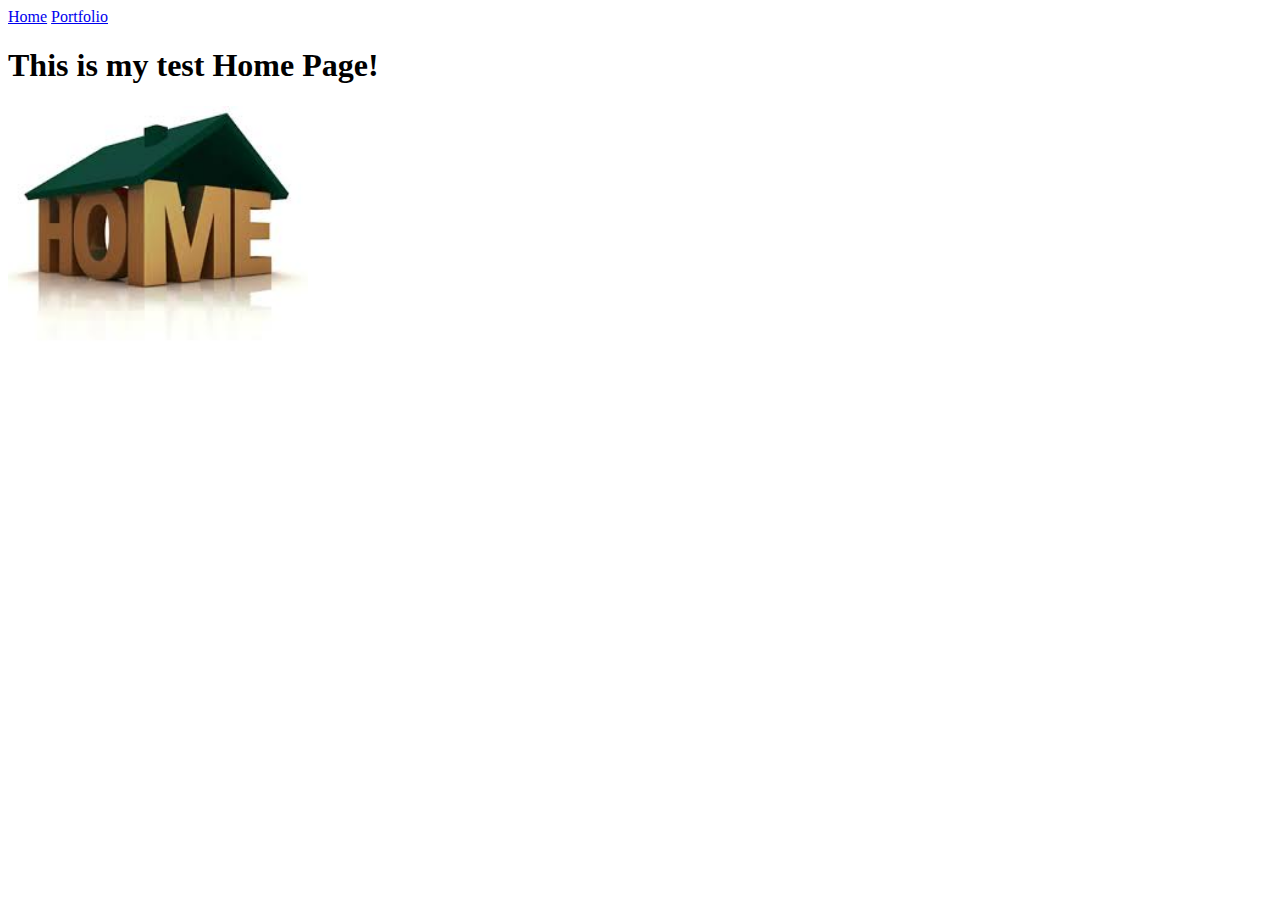
==== index.html @ e199a4bc "Add files via upload" ====
<!DOCTYPE html>
<html lang="en">
    <head>
        <meta charset="utf-8">
        <title>Home</title>
    </head>
    <body>
        <a href="index.html">Home</a>
        <a href="portfolio">Portfolio</a>
        <h1>This is my test Home Page!</h1>
        <img src="images/home.jpg" height="250">
        
    </body>
</html>
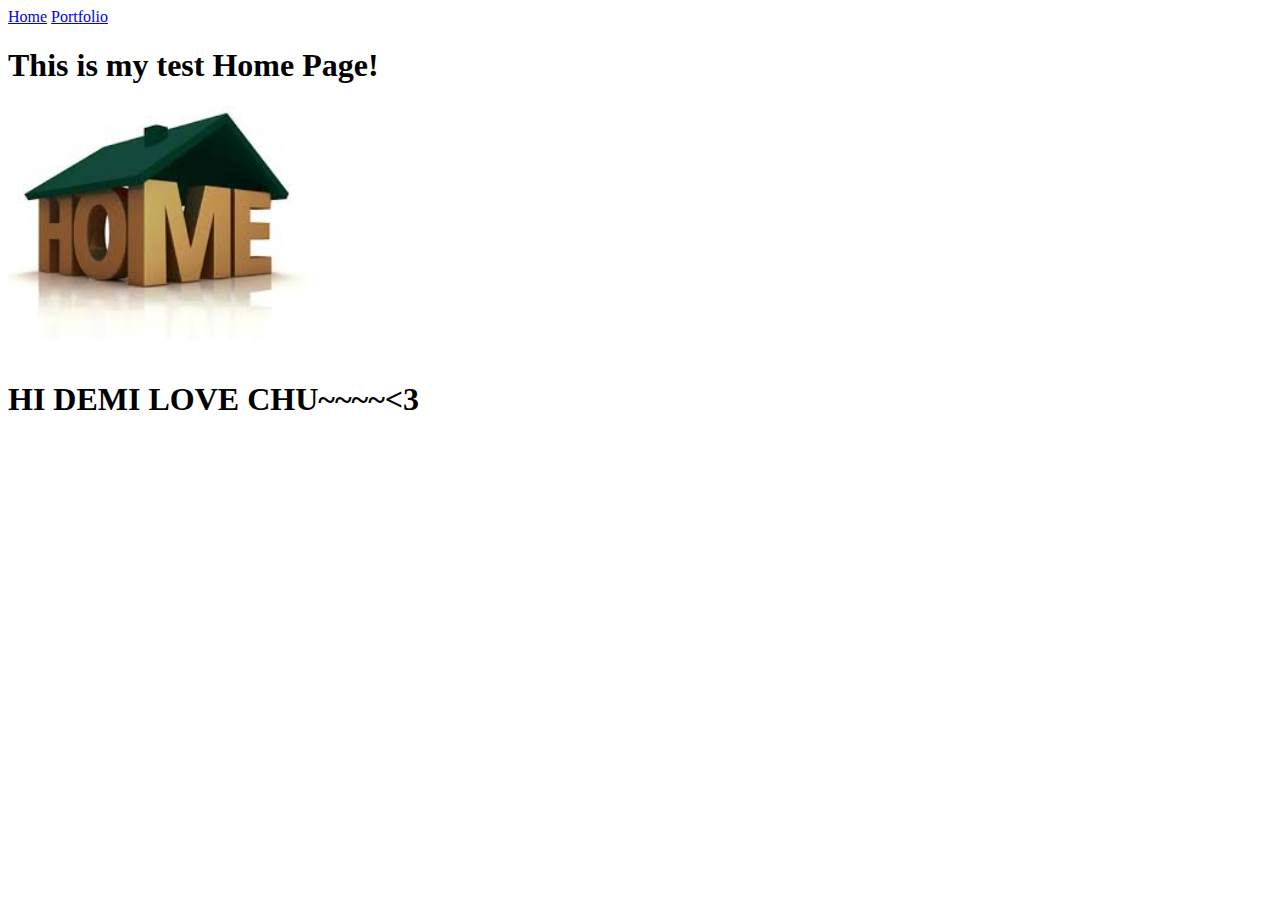
==== commit a1f21aa0: "Update index.html" ====
--- a/index.html
+++ b/index.html
@@ -9,6 +9,7 @@
         <a href="portfolio">Portfolio</a>
         <h1>This is my test Home Page!</h1>
         <img src="images/home.jpg" height="250">
+        <h1>HI DEMI LOVE CHU~~~~<3</h1>
         
     </body>
-</html>+</html>
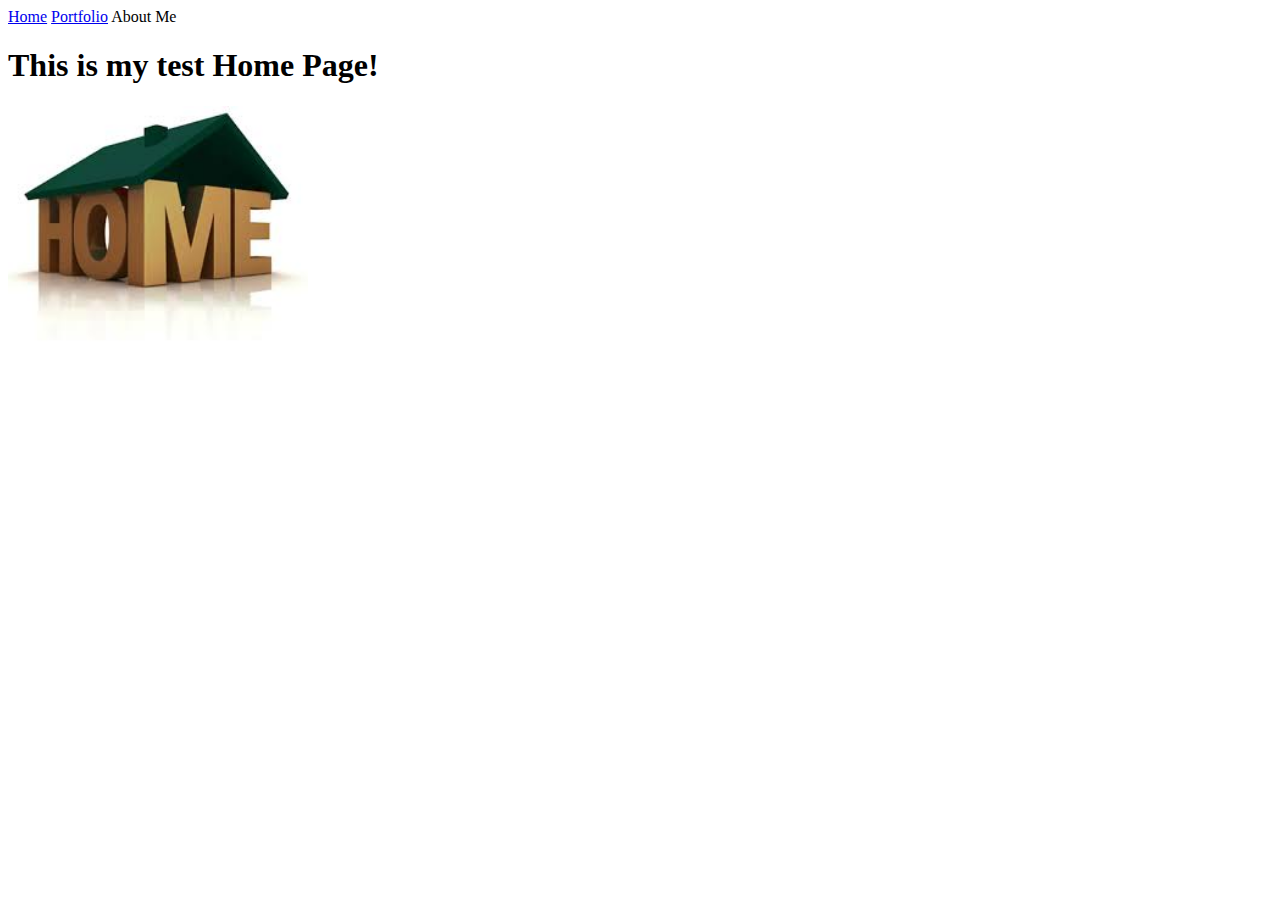
==== commit 2b1a57b9: "Update index.html" ====
--- a/index.html
+++ b/index.html
@@ -7,9 +7,9 @@
     <body>
         <a href="index.html">Home</a>
         <a href="portfolio">Portfolio</a>
+        <a herf="aboutme.html">About Me</a>
         <h1>This is my test Home Page!</h1>
         <img src="images/home.jpg" height="250">
-        <h1>HI DEMI LOVE CHU~~~~<3</h1>
         
     </body>
 </html>
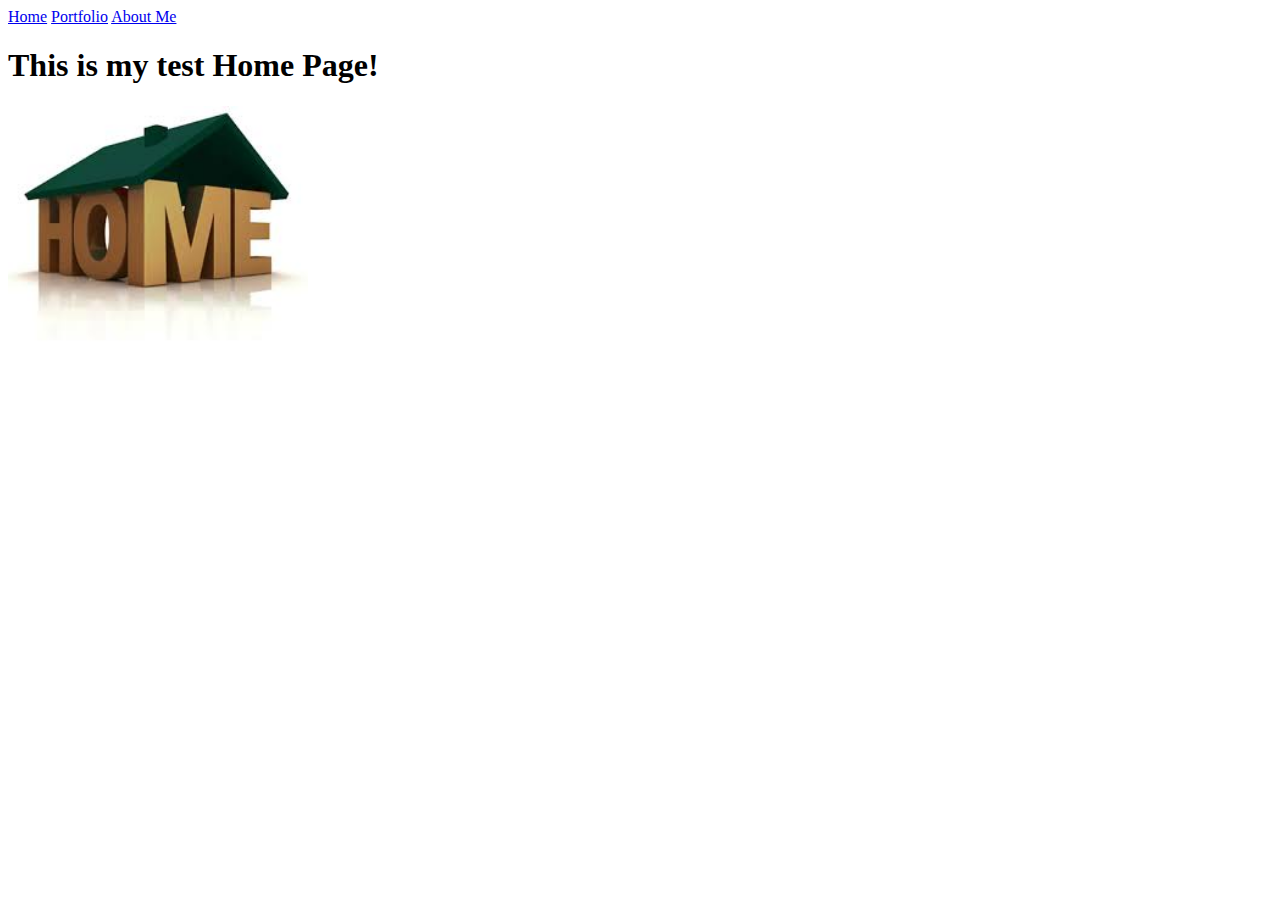
==== commit a5a4bf26: "Update index.html" ====
--- a/index.html
+++ b/index.html
@@ -7,7 +7,7 @@
     <body>
         <a href="index.html">Home</a>
         <a href="portfolio">Portfolio</a>
-        <a herf="aboutme.html">About Me</a>
+        <a href="aboutme.html">About Me</a>
         <h1>This is my test Home Page!</h1>
         <img src="images/home.jpg" height="250">
         
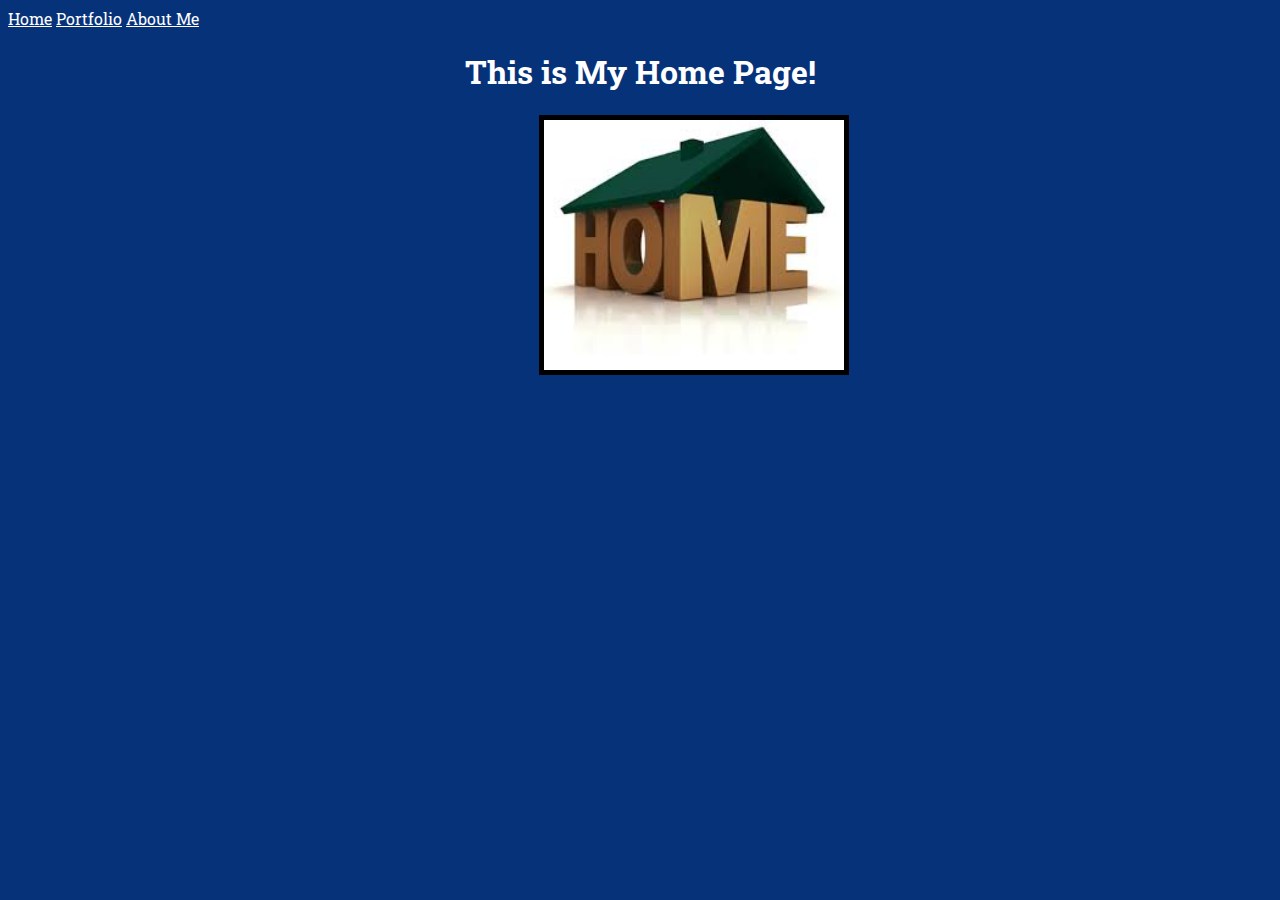
==== commit 416d50ba: "Add files via upload" ====
--- a/index.html
+++ b/index.html
@@ -1,15 +1,17 @@
-<!DOCTYPE html>
-<html lang="en">
-    <head>
-        <meta charset="utf-8">
-        <title>Home</title>
-    </head>
-    <body>
-        <a href="index.html">Home</a>
-        <a href="portfolio">Portfolio</a>
-        <a href="aboutme.html">About Me</a>
-        <h1>This is my test Home Page!</h1>
-        <img src="images/home.jpg" height="250">
-        
-    </body>
-</html>
+<!DOCTYPE html>
+<html lang="en">
+    <head>
+        <meta charset="utf-8">
+        <title>Home</title>
+        <link rel="stylesheet" href="in.css">
+        <link href="https://fonts.googleapis.com/css?family=Roboto+Slab" rel="stylesheet">
+    </head>
+    <body>
+        <a href="index.html">Home</a>
+        <a href="portfolio.html">Portfolio</a>
+        <a href="aboutme.html">About Me</a>
+        <h1>This is My Home Page!</h1>
+        <img src="images/home.jpg" height="250">
+
+    </body>
+</html>
--- a/in.css
+++ b/in.css
@@ -0,0 +1,16 @@
+body{
+  background-color: #06327a;
+}
+h1{
+  color:white;
+  text-align: center;
+  font-family: 'Roboto Slab', serif;
+}
+a{
+  color: white;
+  font-family: 'Roboto Slab', serif;
+}
+img{
+  border: 5px solid black;
+  margin-left: 42%;
+}
